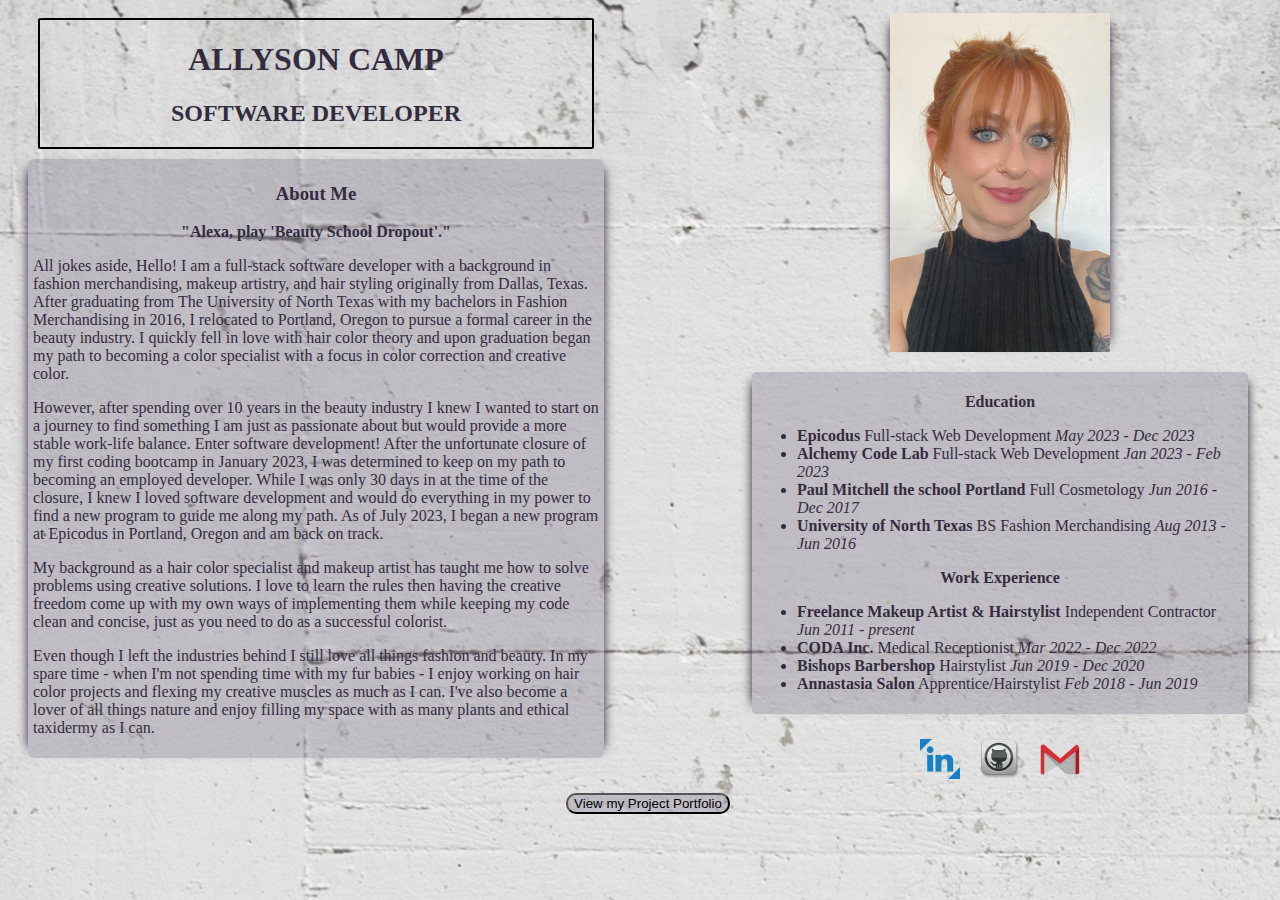
==== index.html @ 8fc6ddd6 "correct file paths again" ====
<!DOCTYPE html>
<html lang="en-US">
    <head>
        <link href="css/styles.css" rel="stylesheet" type="text/css" />
        <title>Allyson Camp</title>
    </head>

    <body>
        <div class="top-div">
            <div class="upper-left-section">
                <div class="name-div">
                    <h1>Allyson Camp</h1>
                    <h2>Software Developer</h2>
                </div>

                <div class="about-me-div">
                    <h3 class="centered-text">About Me</h3>
                    <p class="centered-text">
                        "Alexa, play 'Beauty School Dropout'."<br>
                    </p>
                    <p>
                        All jokes aside, Hello! I am a full-stack software
                        developer with a background in fashion merchandising,
                        makeup artistry, and hair styling originally from
                        Dallas, Texas. After graduating from The University of
                        North Texas with my bachelors in Fashion Merchandising
                        in 2016, I relocated to Portland, Oregon to pursue a
                        formal career in the beauty industry. I quickly fell in
                        love with hair color theory and upon graduation began my
                        path to becoming a color specialist with a focus in
                        color correction and creative color.
                    </p>

                    <p>
                        However, after spending over 10 years in the beauty
                        industry I knew I wanted to start on a journey to find
                        something I am just as passionate about but would
                        provide a more stable work-life balance. Enter software
                        development! After the unfortunate closure of my first
                        coding bootcamp in January 2023, I was determined to
                        keep on my path to becoming an employed developer. While
                        I was only 30 days in at the time of the closure, I knew
                        I loved software development and would do everything in
                        my power to find a new program to guide me along my
                        path. As of July 2023, I began a new program at Epicodus
                        in Portland, Oregon and am back on track.
                    </p>

                    <p>
                        My background as a hair color specialist and makeup
                        artist has taught me how to solve problems using
                        creative solutions. I love to learn the rules then
                        having the creative freedom come up with my own ways of
                        implementing them while keeping my code clean and
                        concise, just as you need to do as a successful
                        colorist.
                    </p>

                    <p>
                        Even though I left the industries behind I still love
                        all things fashion and beauty. In my spare time - when
                        I'm not spending time with my fur babies - I enjoy
                        working on hair color projects and flexing my creative
                        muscles as much as I can. I've also become a lover of
                        all things nature and enjoy filling my space with as
                        many plants and ethical taxidermy as I can.
                    </p>
                </div>
            </div>

            <div class="upper-right-section">
                <div class="headshot-div">
                    <img
                        id="headshot"

                        src="img/Headshot.jpeg"

                        alt="A headshot of Allyson Camp in a black turtleneck"
                    />
                </div>

                <div class="resume-div">
                    <p class="centered-text">Education</p>
                    <ul>
                        <li>
                            <span class="bold">Epicodus</span> Full-stack Web
                            Development
                            <em>May 2023 - Dec 2023</em>
                        </li>
                        <li>
                            <span class="bold">Alchemy Code Lab</span>
                            Full-stack Web Development<em>
                                Jan 2023 - Feb 2023</em
                            >
                        </li>
                        <li>
                            <span class="bold"
                                >Paul Mitchell the school Portland</span
                            >
                            Full Cosmetology <em>Jun 2016 - Dec 2017</em>
                        </li>
                        <li>
                            <span class="bold">University of North Texas</span>
                            BS Fashion Merchandising
                            <em>Aug 2013 - Jun 2016</em>
                        </li>
                    </ul>
                    <p class="centered-text">Work Experience</p>
                    <ul>
                        <li>
                            <span class="bold"
                                >Freelance Makeup Artist & Hairstylist</span
                            >
                            Independent Contractor<em> Jun 2011 - present</em>
                        </li>
                        <li>
                            <span class="bold">CODA Inc.</span> Medical
                            Receptionist<em> Mar 2022 - Dec 2022</em>
                        </li>
                        <li>
                            <span class="bold">Bishops Barbershop</span>
                            Hairstylist<em> Jun 2019 - Dec 2020</em>
                        </li>
                        <li>
                            <span class="bold">Annastasia Salon</span>
                            Apprentice/Hairstylist<em> Feb 2018 - Jun 2019</em>
                        </li>
                    </ul>
                </div>
                <div class="contact-links-div">
                    <a
                        href="https://www.linkedin.com/in/allysoncamp/"
                        target="_blank"
                        ><img
                            class="opacity"
                            src="img/linkedin-logo.png"
                            alt="An image of the LinkedIn logo linked to Allyson Camp's LinkedIn page when clicked"
                            title="LinkedIn"
                            a
                    /></a>
                    <a href="https://github.com/Allyson-Camp" target="_blank"
                        ><img
                            class="opacity"
                            src="img/github-logo.png"
                            alt="An image of the GitHub logo linked to Allyson Camp's GitHub profile"
                            title="GitHub"
                            a
                    /></a>
                    <a href="mailto:allysoncamp92@gmail.com" target="_blank"
                        ><img
                            class="opacity"
                            src="img/gmail-logo.png"
                            alt="An image of the gmail logo linked to Allyson Camp's email address"
                            title="Gmail"
                            a
                    /></a>
                </div>
            </div>
        </div>

        <div class="bottom-div">
            <div class="project-page-link">
                <a href="/html/project-portfolio.html" target="_blank">
                    <button>View my Project Portfolio</button>
                </a>
            </div>
        </div>
    </body>
</html>
---- css/styles.css ----
body {
    background-image: url("/img/white-brick-background.jpg");
    background-repeat: no-repeat;
    width: 100%;
    color: rgb(51, 44, 63);
}

/* homepage */
.upper-left-section {
    margin-left: 20px;
    width: 45%;
    float: left;
    box-sizing: border-box;
}

.name-div {
    border: 2px solid black;
    border-radius: 1%;
    text-align: center;
    text-transform: uppercase;
    margin: 10px;
    box-sizing: border-box;
}

.about-me-div {
    background-color: rgba(92, 81, 109, 0.25);
    border-radius: 1%;
    box-shadow: 10px 0 10px -10px #2c1d31, -10px 0 10px -10px #2c1d31;
    /* padding-left: 5px;
    padding-right: 5px; */
    padding: 5px;
    margin: auto;
    width: 100%;
    display: block;
    box-sizing: border-box;
}

.upper-right-section {
    width: 45%;
    float: right;
    box-sizing: border-box;
}

.headshot-div {
    padding: 5px;
    margin: auto;
    width: 40%;
    display: block;
    box-sizing: border-box;
}

#headshot {
    box-shadow: 10px 0 10px -10px #2c1d31, -10px 0 10px -10px #2c1d31;
    opacity: 90%;
    margin: auto;
    width: 100%;
    display: block;
    box-sizing: border-box;
}

.contact-links-div {
    /* padding: 2px; */
    /* margin: auto;
    width: 100%;
    display: block;
    box-sizing: border-box; */
    padding-top: 0px;
    display: flex;
    align-items: center;
    justify-content: center;
    box-sizing: border-box;
}

.contact-links-div img {
    width: 40px;
    margin: 10px;
}

.resume-div {
    background-color: rgba(92, 81, 109, 0.25);
    box-shadow: 10px 0 10px -10px #2c1d31, -10px 0 10px -10px #2c1d31;
    border-radius: 1%;
    padding: 5px;
    margin: 40px;
    margin-top: 15px;
    margin-bottom: 15px;
    /* width: 100%; */
}

.bottom-div {
    text-align: center;
    float: right;
    margin: auto;
    width: 100%;
    display: block;
    box-sizing: border-box;
}

.project-page-link button {
    background-color: rgba(92, 81, 109, 0.25);
    border-radius: 10px;
}

/* universal rules */
.bold {
    font-weight: bold;
}

.centered-text {
    text-align: center;
    font-weight: bold;
}

.opacity:hover {
    transform: scale(1.2);
}
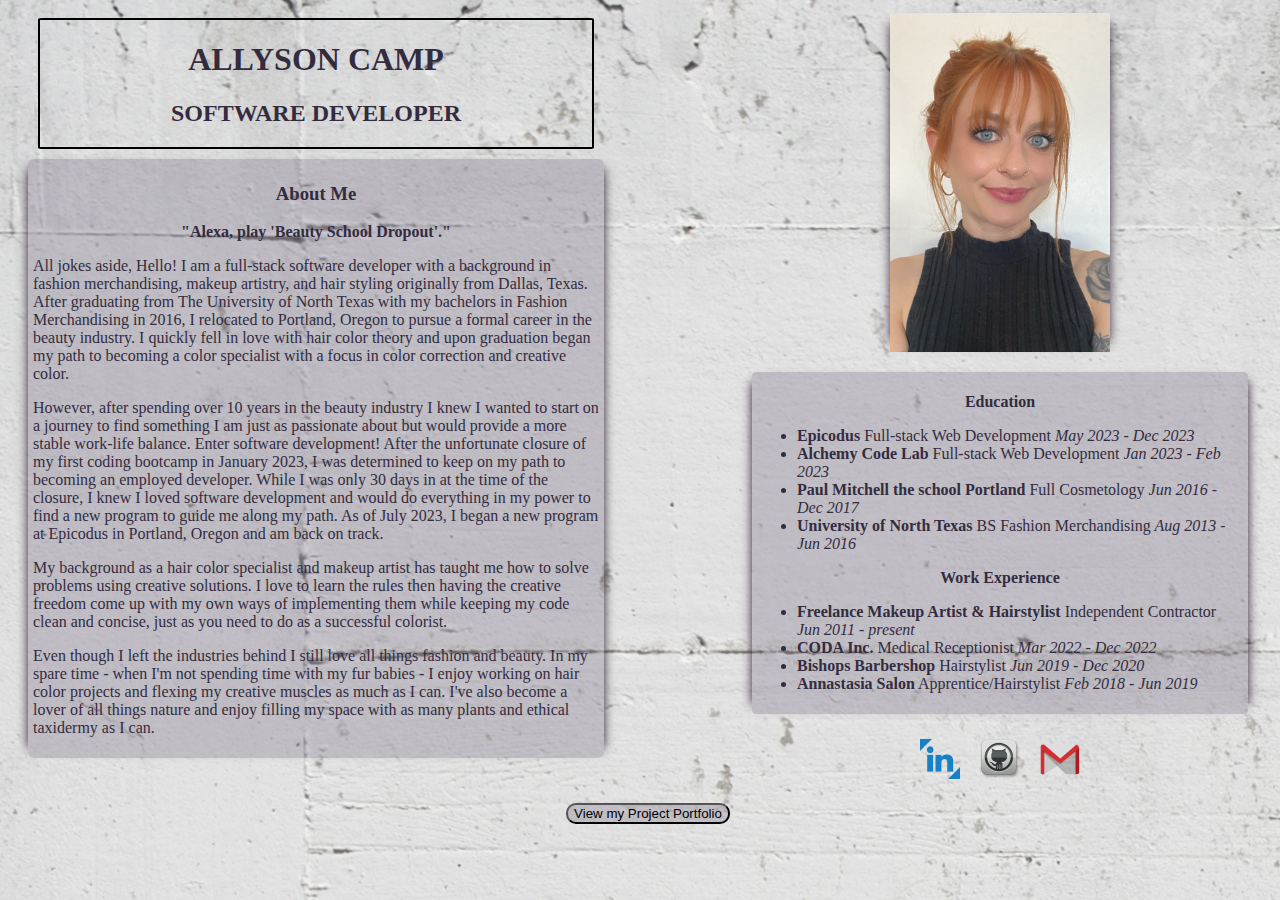
==== commit 981c519e: "finalize background img and fix syntax errors" ====
--- a/index.html
+++ b/index.html
@@ -1,169 +1,135 @@
 <!DOCTYPE html>
 <html lang="en-US">
-    <head>
-        <link href="css/styles.css" rel="stylesheet" type="text/css" />
-        <title>Allyson Camp</title>
-    </head>
+<head>
+    <meta charset="UTF-8" />
+    <meta name="viewport" content="width=device-width, initial-scale=1.0" />
+    <link href="css/styles.css" rel="stylesheet" type="text/css" />
+    <title>Allyson Camp</title>
+</head>
+<body>
+    <div class="top-div">
+        <div class="upper-left-section">
+            <div class="name-div">
+                <h1>Allyson Camp</h1>
+                <h2>Software Developer</h2>
+            </div>
+            <div class="about-me-div">
+                <h3 class="centered-text">About Me</h3>
+                <p class="centered-text">
+                    "Alexa, play 'Beauty School Dropout'."<br />
+                </p>
+                <p>
+                    All jokes aside, Hello! I am a full-stack software
+                    developer with a background in fashion merchandising,
+                    makeup artistry, and hair styling originally from
+                    Dallas, Texas. After graduating from The University of
+                    North Texas with my bachelors in Fashion Merchandising
+                    in 2016, I relocated to Portland, Oregon to pursue a
+                    formal career in the beauty industry. I quickly fell in
+                    love with hair color theory and upon graduation began my
+                    path to becoming a color specialist with a focus in
+                    color correction and creative color.
+                </p>
 
-    <body>
-        <div class="top-div">
-            <div class="upper-left-section">
-                <div class="name-div">
-                    <h1>Allyson Camp</h1>
-                    <h2>Software Developer</h2>
-                </div>
+                <p>
+                    However, after spending over 10 years in the beauty
+                    industry I knew I wanted to start on a journey to find
+                    something I am just as passionate about but would
+                    provide a more stable work-life balance. Enter software
+                    development! After the unfortunate closure of my first
+                    coding bootcamp in January 2023, I was determined to
+                    keep on my path to becoming an employed developer. While
+                    I was only 30 days in at the time of the closure, I knew
+                    I loved software development and would do everything in
+                    my power to find a new program to guide me along my
+                    path. As of July 2023, I began a new program at Epicodus
+                    in Portland, Oregon and am back on track.
+                </p>
 
-                <div class="about-me-div">
-                    <h3 class="centered-text">About Me</h3>
-                    <p class="centered-text">
-                        "Alexa, play 'Beauty School Dropout'."<br>
-                    </p>
-                    <p>
-                        All jokes aside, Hello! I am a full-stack software
-                        developer with a background in fashion merchandising,
-                        makeup artistry, and hair styling originally from
-                        Dallas, Texas. After graduating from The University of
-                        North Texas with my bachelors in Fashion Merchandising
-                        in 2016, I relocated to Portland, Oregon to pursue a
-                        formal career in the beauty industry. I quickly fell in
-                        love with hair color theory and upon graduation began my
-                        path to becoming a color specialist with a focus in
-                        color correction and creative color.
-                    </p>
+                <p>
+                    My background as a hair color specialist and makeup
+                    artist has taught me how to solve problems using
+                    creative solutions. I love to learn the rules then
+                    having the creative freedom come up with my own ways of
+                    implementing them while keeping my code clean and
+                    concise, just as you need to do as a successful
+                    colorist.
+                </p>
 
-                    <p>
-                        However, after spending over 10 years in the beauty
-                        industry I knew I wanted to start on a journey to find
-                        something I am just as passionate about but would
-                        provide a more stable work-life balance. Enter software
-                        development! After the unfortunate closure of my first
-                        coding bootcamp in January 2023, I was determined to
-                        keep on my path to becoming an employed developer. While
-                        I was only 30 days in at the time of the closure, I knew
-                        I loved software development and would do everything in
-                        my power to find a new program to guide me along my
-                        path. As of July 2023, I began a new program at Epicodus
-                        in Portland, Oregon and am back on track.
-                    </p>
-
-                    <p>
-                        My background as a hair color specialist and makeup
-                        artist has taught me how to solve problems using
-                        creative solutions. I love to learn the rules then
-                        having the creative freedom come up with my own ways of
-                        implementing them while keeping my code clean and
-                        concise, just as you need to do as a successful
-                        colorist.
-                    </p>
-
-                    <p>
-                        Even though I left the industries behind I still love
-                        all things fashion and beauty. In my spare time - when
-                        I'm not spending time with my fur babies - I enjoy
-                        working on hair color projects and flexing my creative
-                        muscles as much as I can. I've also become a lover of
-                        all things nature and enjoy filling my space with as
-                        many plants and ethical taxidermy as I can.
-                    </p>
-                </div>
-            </div>
-
-            <div class="upper-right-section">
-                <div class="headshot-div">
-                    <img
-                        id="headshot"
-
-                        src="img/Headshot.jpeg"
-
-                        alt="A headshot of Allyson Camp in a black turtleneck"
-                    />
-                </div>
-
-                <div class="resume-div">
-                    <p class="centered-text">Education</p>
-                    <ul>
-                        <li>
-                            <span class="bold">Epicodus</span> Full-stack Web
-                            Development
-                            <em>May 2023 - Dec 2023</em>
-                        </li>
-                        <li>
-                            <span class="bold">Alchemy Code Lab</span>
-                            Full-stack Web Development<em>
-                                Jan 2023 - Feb 2023</em
-                            >
-                        </li>
-                        <li>
-                            <span class="bold"
-                                >Paul Mitchell the school Portland</span
-                            >
-                            Full Cosmetology <em>Jun 2016 - Dec 2017</em>
-                        </li>
-                        <li>
-                            <span class="bold">University of North Texas</span>
-                            BS Fashion Merchandising
-                            <em>Aug 2013 - Jun 2016</em>
-                        </li>
-                    </ul>
-                    <p class="centered-text">Work Experience</p>
-                    <ul>
-                        <li>
-                            <span class="bold"
-                                >Freelance Makeup Artist & Hairstylist</span
-                            >
-                            Independent Contractor<em> Jun 2011 - present</em>
-                        </li>
-                        <li>
-                            <span class="bold">CODA Inc.</span> Medical
-                            Receptionist<em> Mar 2022 - Dec 2022</em>
-                        </li>
-                        <li>
-                            <span class="bold">Bishops Barbershop</span>
-                            Hairstylist<em> Jun 2019 - Dec 2020</em>
-                        </li>
-                        <li>
-                            <span class="bold">Annastasia Salon</span>
-                            Apprentice/Hairstylist<em> Feb 2018 - Jun 2019</em>
-                        </li>
-                    </ul>
-                </div>
-                <div class="contact-links-div">
-                    <a
-                        href="https://www.linkedin.com/in/allysoncamp/"
-                        target="_blank"
-                        ><img
-                            class="opacity"
-                            src="img/linkedin-logo.png"
-                            alt="An image of the LinkedIn logo linked to Allyson Camp's LinkedIn page when clicked"
-                            title="LinkedIn"
-                            a
-                    /></a>
-                    <a href="https://github.com/Allyson-Camp" target="_blank"
-                        ><img
-                            class="opacity"
-                            src="img/github-logo.png"
-                            alt="An image of the GitHub logo linked to Allyson Camp's GitHub profile"
-                            title="GitHub"
-                            a
-                    /></a>
-                    <a href="mailto:allysoncamp92@gmail.com" target="_blank"
-                        ><img
-                            class="opacity"
-                            src="img/gmail-logo.png"
-                            alt="An image of the gmail logo linked to Allyson Camp's email address"
-                            title="Gmail"
-                            a
-                    /></a>
-                </div>
+                <p>
+                    Even though I left the industries behind I still love
+                    all things fashion and beauty. In my spare time - when
+                    I'm not spending time with my fur babies - I enjoy
+                    working on hair color projects and flexing my creative
+                    muscles as much as I can. I've also become a lover of
+                    all things nature and enjoy filling my space with as
+                    many plants and ethical taxidermy as I can.
+                </p>
             </div>
         </div>
-
-        <div class="bottom-div">
-            <div class="project-page-link">
-                <a href="/html/project-portfolio.html" target="_blank">
-                    <button>View my Project Portfolio</button>
-                </a>
+        <div class="upper-right-section">
+            <div class="headshot-div">
+                <img id="headshot" src="img/Headshot.jpeg" alt="A headshot of Allyson Camp in a black turtleneck" />
+            </div>
+            <div class="resume-div">
+                <p class="centered-text">Education</p>
+                <ul>
+                    <li>
+                        <span class="bold">Epicodus</span> 
+                        Full-stack Web Development<em> May 2023 - Dec 2023</em>
+                    </li>
+                    <li>
+                        <span class="bold">Alchemy Code Lab</span>
+                        Full-stack Web Development<em> Jan 2023 - Feb 2023</em>
+                    </li>
+                    <li>
+                        <span class="bold">Paul Mitchell the school Portland</span>
+                        Full Cosmetology<em> Jun 2016 - Dec 2017</em>
+                    </li>
+                    <li>
+                        <span class="bold">University of North Texas</span>
+                        BS Fashion Merchandising<em> Aug 2013 - Jun 2016</em>
+                    </li>
+                </ul>
+                <p class="centered-text">Work Experience</p>
+                <ul>
+                    <li>
+                        <span class="bold">Freelance Makeup Artist & Hairstylist</span>
+                        Independent Contractor<em> Jun 2011 - present</em>
+                    </li>
+                    <li>
+                        <span class="bold">CODA Inc.</span> Medical
+                        Receptionist<em> Mar 2022 - Dec 2022</em>
+                    </li>
+                    <li>
+                        <span class="bold">Bishops Barbershop</span>
+                        Hairstylist<em> Jun 2019 - Dec 2020</em>
+                    </li>
+                    <li>
+                        <span class="bold">Annastasia Salon</span>
+                        Apprentice/Hairstylist<em> Feb 2018 - Jun 2019</em>
+                    </li>
+                </ul>
+            </div>
+            <div class="contact-links-div">
+                <a href="https://www.linkedin.com/in/allysoncamp/" target="_blank"><img class="opacity"
+                        src="img/linkedin-logo.png"
+                        alt="An image of the LinkedIn logo linked to Allyson Camp's LinkedIn page when clicked"
+                        title="LinkedIn" a /></a>
+                <a href="https://github.com/Allyson-Camp" target="_blank"><img class="opacity" src="img/github-logo.png"
+                        alt="An image of the GitHub logo linked to Allyson Camp's GitHub profile" title="GitHub" a /></a>
+                <a href="mailto:allysoncamp92@gmail.com" target="_blank"><img class="opacity" src="img/gmail-logo.png"
+                        alt="An image of the gmail logo linked to Allyson Camp's email address" title="Gmail" a /></a>
             </div>
         </div>
-    </body>
-</html>
+    </div>
+    <div class="bottom-div">
+        <div class="project-page-link">
+            <a href="html/project-portfolio.html" target="_blank">
+                <button>View my Project Portfolio</button>
+            </a>
+        </div>
+    </div>
+</body>
+
+</html>--- a/css/styles.css
+++ b/css/styles.css
@@ -1,5 +1,5 @@
 body {
-    background-image: url("/img/white-brick-background.jpg");
+    background-image: url("../img/white-brick.jpg");
     background-repeat: no-repeat;
     width: 100%;
     color: rgb(51, 44, 63);
@@ -26,8 +26,6 @@
     background-color: rgba(92, 81, 109, 0.25);
     border-radius: 1%;
     box-shadow: 10px 0 10px -10px #2c1d31, -10px 0 10px -10px #2c1d31;
-    /* padding-left: 5px;
-    padding-right: 5px; */
     padding: 5px;
     margin: auto;
     width: 100%;
@@ -59,11 +57,6 @@
 }
 
 .contact-links-div {
-    /* padding: 2px; */
-    /* margin: auto;
-    width: 100%;
-    display: block;
-    box-sizing: border-box; */
     padding-top: 0px;
     display: flex;
     align-items: center;
@@ -84,12 +77,12 @@
     margin: 40px;
     margin-top: 15px;
     margin-bottom: 15px;
-    /* width: 100%; */
 }
 
 .bottom-div {
     text-align: center;
     float: right;
+    padding: 10px;
     margin: auto;
     width: 100%;
     display: block;
@@ -114,4 +107,3 @@
 .opacity:hover {
     transform: scale(1.2);
 }
-
